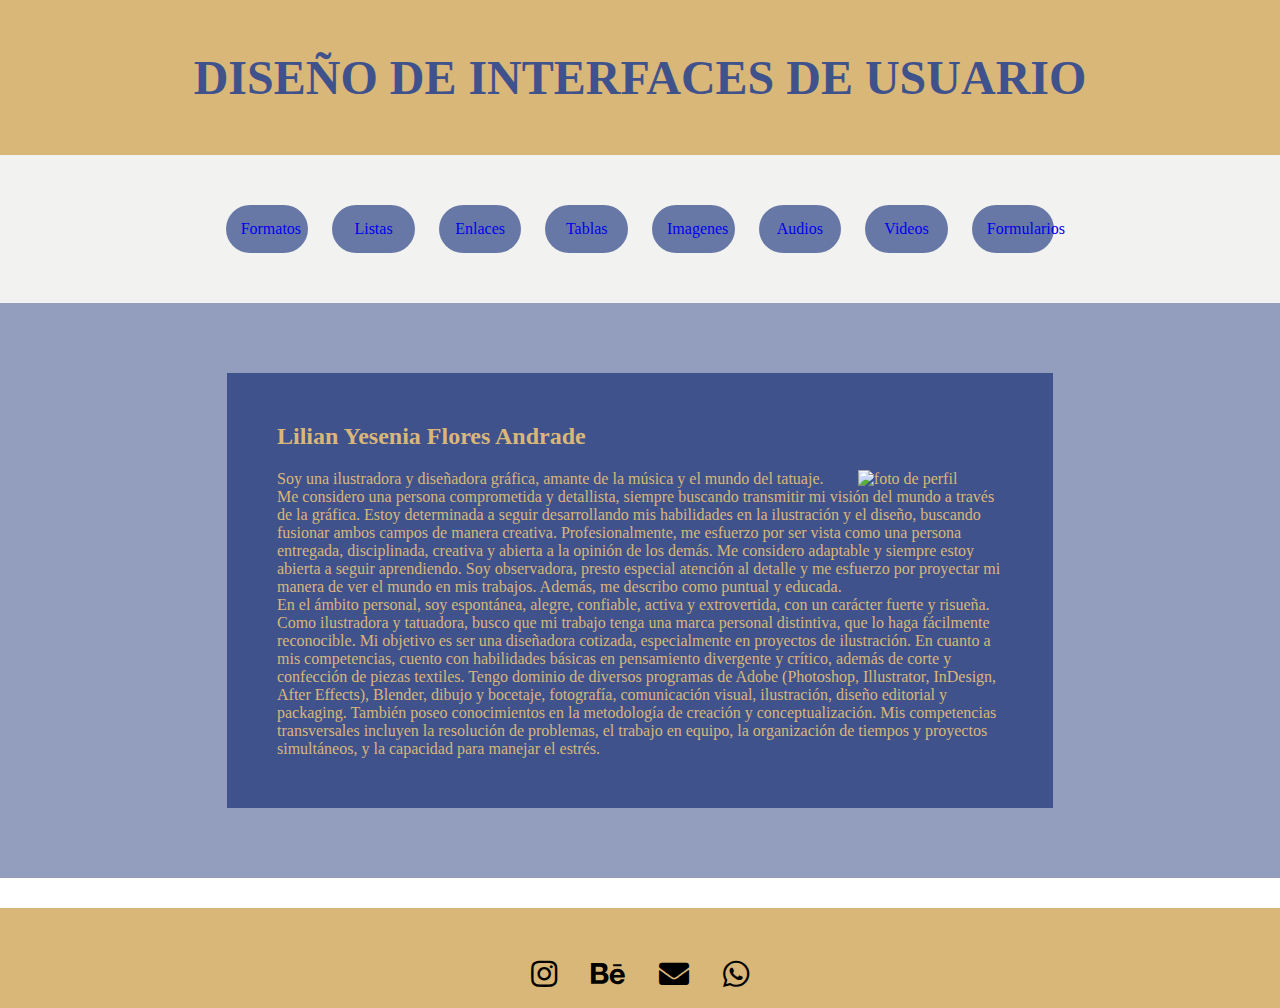
==== index.html @ 2acd7ff8 "Sitio web" ====
<!DOCTYPE html>
<html lang="en">
	<head> 
		<link rel="stylesheet" href="https://cdnjs.cloudflare.com/ajax/libs/font-awesome/5.15.4/css/all.min.css">
		 <link
 		rel="stylesheet" href="https://cdnjs.cloudflare.com/ajax/libs/animate.css/4.1.1/animate.min.css"
  		/>
		<meta charset="UTF-8"/>
		<title>Lilian Yesenia Flores Andrade</title>
		<link rel="stylesheet" href="estilo/estilo.css" type="text/css">
		<!-- Agregar Font Awesome para los íconos -->
		<style>
			img{
				width: 20%;
				height: auto;
				float:right;
				margin-left: 10px;
			}
			footer {
            	text-align: center;
            	margin-top: 30px;
        	}
			header{
				background-image: url(../Imagenes/fondo%20index.jpg);
                background-repeat: no-repeat;
                background-size: cover;
                background-position: center;
			}

        	footer a {
            	margin: 0 15px;
            	font-size: 30px; 
            	color: #000; 
            	text-decoration: none; 
        }

        footer a:hover {
            color: #007BFF; 
        }
		</style>
	</head>
	<body>
		<header>
			<h1 class="animate__animated animate__jackInTheBox animate__slower" target="new">DISEÑO DE INTERFACES DE USUARIO</h1>
		</header>
		<nav>
			<ul class="animate__animated animate__shakeX animate__slower">
            	<li><a href="html/formatos.html">Formatos</a></li>
            	<li><a href="html/listas.html">Listas</a></li>
            	<li><a href="html/enlace.html">Enlaces</a></li>
            	<li><a href="html/tablas.html">Tablas</a></li>
            	<li><a href="html/imagenes.html">Imagenes</a></li>
            	<li><a href="html/audio.html">Audios</a></li>
            	<li><a href="html/videos.html">Videos</a></li>
            	<li><a href="html/formularios.html">Formularios</a></li>
        </ul>
		</nav>
		<main>
			<section class="animate__animated animate__flipInY">
				<h2>Lilian Yesenia Flores Andrade</h2>
				<p> <img src="../Interfaz/Imagenes/perfil.jpg" alt="foto de perfil">Soy una ilustradora y diseñadora gráfica, amante de la música y el mundo del tatuaje. Me considero una persona comprometida y detallista, siempre buscando transmitir mi visión del mundo a través de la gráfica. Estoy determinada a seguir desarrollando mis habilidades en la ilustración y el diseño, buscando fusionar ambos campos de manera creativa.

				Profesionalmente, me esfuerzo por ser vista como una persona entregada, disciplinada, creativa y abierta a la opinión de los demás. Me considero adaptable y siempre estoy abierta a seguir aprendiendo. Soy observadora, presto especial atención al detalle y me esfuerzo por proyectar mi manera de ver el mundo en mis trabajos. Además, me describo como puntual y educada.</p>

				<p>En el ámbito personal, soy espontánea, alegre, confiable, activa y extrovertida, con un carácter fuerte y risueña. Como ilustradora y tatuadora, busco que mi trabajo tenga una marca personal distintiva, que lo haga fácilmente reconocible. Mi objetivo es ser una diseñadora cotizada, especialmente en proyectos de ilustración.

				En cuanto a mis competencias, cuento con habilidades básicas en pensamiento divergente y crítico, además de corte y confección de piezas textiles. Tengo dominio de diversos programas de Adobe (Photoshop, Illustrator, InDesign, After Effects), Blender, dibujo y bocetaje, fotografía, comunicación visual, ilustración, diseño editorial y packaging. También poseo conocimientos en la metodología de creación y conceptualización. Mis competencias transversales incluyen la resolución de problemas, el trabajo en equipo, la organización de tiempos y proyectos simultáneos, y la capacidad para manejar el estrés.</p>
			</section>
		</main>
		<footer>
		<a href="https://www.instagram.com/_floresyess_/" target="_blank"><i class="fab fa-instagram"></i></a>
        <a href="https://www.behance.net/_floresyess_" target="_blank"><i class="fab fa-behance"></i></a>
        <a href="mailto:lilianyesenia0802@gmail.com" target="_blank"><i class="fas fa-envelope"></i></a>
        <a href="https://wa.me/+522228172900" target="_blank"><i class="fab fa-whatsapp"></i></a>
		</footer>
	</body>	

</html>
---- estilo/estilo.css ----
*{
    padding: 0;
    margin: 0;
    box-sizing: border-box;
}
head,nav,main,footer,h1{
    width: 100%;
    background-color: #D9B779;
    color: #3F528C;
    padding: 50px;
}
nav{
    background-color:#F2F2F0;
}
main{
    background-color: #939EBF;
    height: auto;
}
footer{
    height: 50px;
}
nav ul{
    text-align: center;
}
nav ul li{
    display: inline-block;
    width: 7%;
    list-style-type: none;
    background-color: #6878A6;
    color: #F2F2F0;
    margin-left: 10px;
    margin-right: 10px;
    padding: 15px;
    border-radius: 30px;
}
nav ul li:hover{
    background-color: #3F528C;
    width: 10%;
 }
nav ul li a:hover{
color:#D9B779;
}
nav ul li a{
    text-decoration: none;
}
section{
    width: 70%;
    background-color:#3F528C;
    margin: 20px;
    margin-left: auto;
    margin-right: auto;
    padding: 50px;
    color:#D9B779;
}
h1,h6{
    text-align: center;
    font-size: 48px;
}
footer h6{
    font-size: 18px;
    text-align: center;
}
h2{
    margin-bottom: 20px;
}
form{
    min-width: 400px;
    width: 50%;
    background-color: #D9B779;
    padding: 50px;
    height: auto;
    margin-left: auto;
    margin-right: auto;
    margin-top: 20px;
    border-radius: 20px;
    color: #3F528C;
}
input[type=text], select{
    width: 100%;
    margin-top: 10px;
    margin-bottom: 10px;
    padding: 10px;
    color: #3F528C;
    border-radius: 10px;
    background-color: #F2F2F0;
    border-style: solid;
    border-width: 3px;
    border-color: #6878A6;
}
input[type=text]:focus, select:focus{
    background-color: #939EBF;
    color: #F2F2F0;
}
label{
    font-weight: bold;
    margin-bottom: 20px;
    margin-top: 10px;
    display: inline-block;
}
input[type=submit]{
    margin-top: 20px;
    margin-bottom: 20px;
    width: 50%;
    background-color: #3F528C;
    color: #F2F2F0;
    font-weight:bold;
    padding: 10px;
    margin-left: auto;
    margin-right: auto;
    border-radius: 10px;
    border-color: #939EBF;
    display: block;
}
 .icono {
    width: 30px; /* Tamaño pequeño para el icono */
    height: auto; /* Mantiene la proporción de la imagen */
    display: block; /* Asegura que el icono se muestre como un bloque */
    margin: 10px auto 0; /* Centra la imagen y agrega un espacio encima */
}
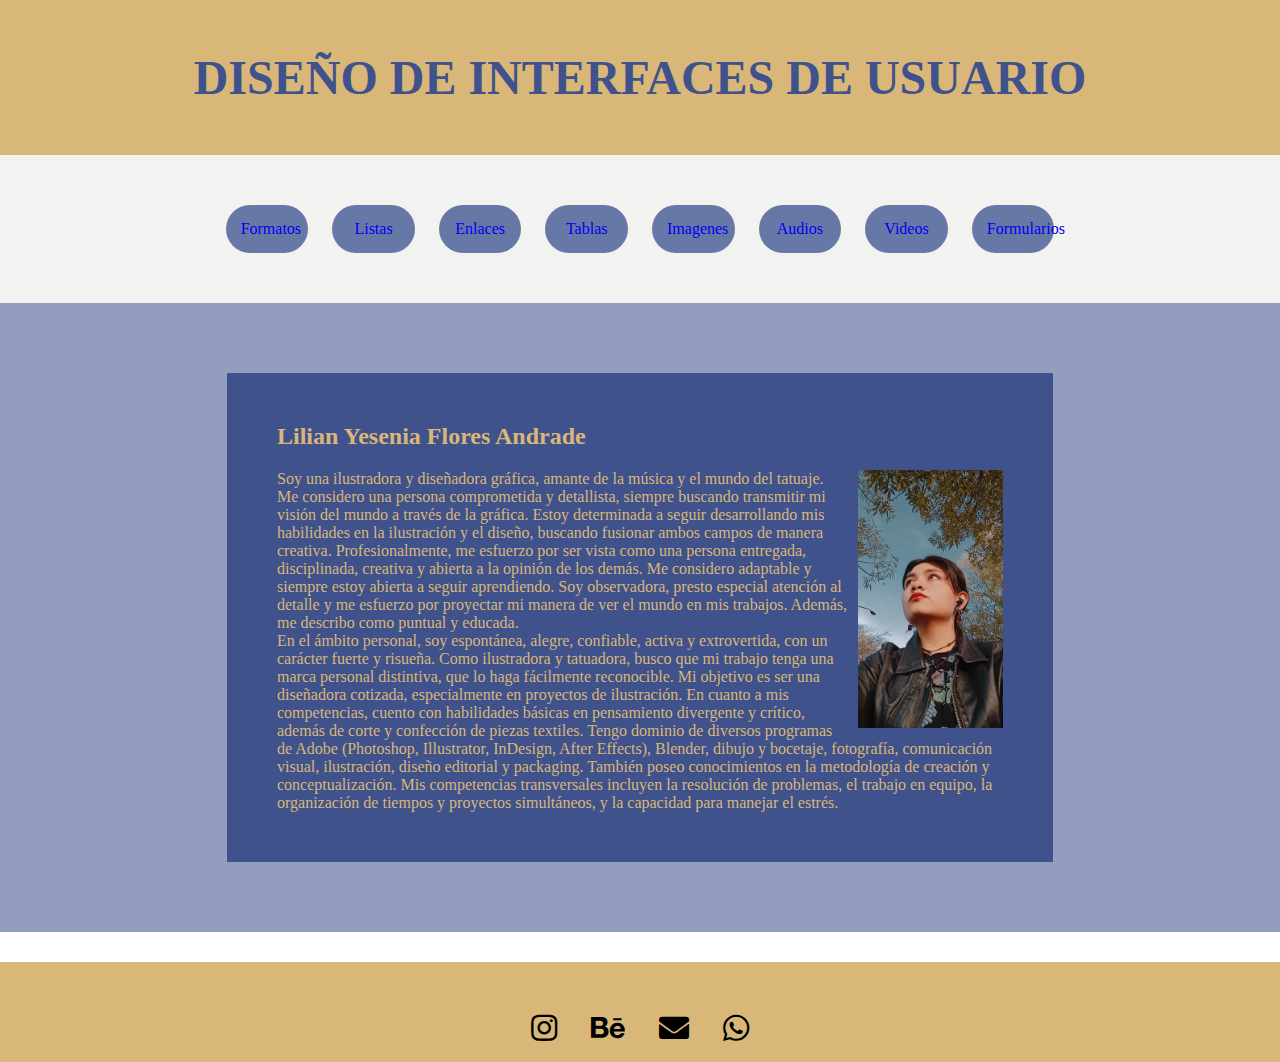
==== commit 0f6b8388: "Update index.html" ====
--- a/index.html
+++ b/index.html
@@ -21,7 +21,7 @@
             	margin-top: 30px;
         	}
 			header{
-				background-image: url(../Imagenes/fondo%20index.jpg);
+				background-image: url(imagenes/fondo_index.jpg);
                 background-repeat: no-repeat;
                 background-size: cover;
                 background-position: center;
@@ -58,7 +58,7 @@
 		<main>
 			<section class="animate__animated animate__flipInY">
 				<h2>Lilian Yesenia Flores Andrade</h2>
-				<p> <img src="../Interfaz/Imagenes/perfil.jpg" alt="foto de perfil">Soy una ilustradora y diseñadora gráfica, amante de la música y el mundo del tatuaje. Me considero una persona comprometida y detallista, siempre buscando transmitir mi visión del mundo a través de la gráfica. Estoy determinada a seguir desarrollando mis habilidades en la ilustración y el diseño, buscando fusionar ambos campos de manera creativa.
+				<p> <img src="imagenes/perfil.jpg" alt="foto de perfil">Soy una ilustradora y diseñadora gráfica, amante de la música y el mundo del tatuaje. Me considero una persona comprometida y detallista, siempre buscando transmitir mi visión del mundo a través de la gráfica. Estoy determinada a seguir desarrollando mis habilidades en la ilustración y el diseño, buscando fusionar ambos campos de manera creativa.
 
 				Profesionalmente, me esfuerzo por ser vista como una persona entregada, disciplinada, creativa y abierta a la opinión de los demás. Me considero adaptable y siempre estoy abierta a seguir aprendiendo. Soy observadora, presto especial atención al detalle y me esfuerzo por proyectar mi manera de ver el mundo en mis trabajos. Además, me describo como puntual y educada.</p>
 
@@ -75,4 +75,4 @@
 		</footer>
 	</body>	
 
-</html>+</html>
